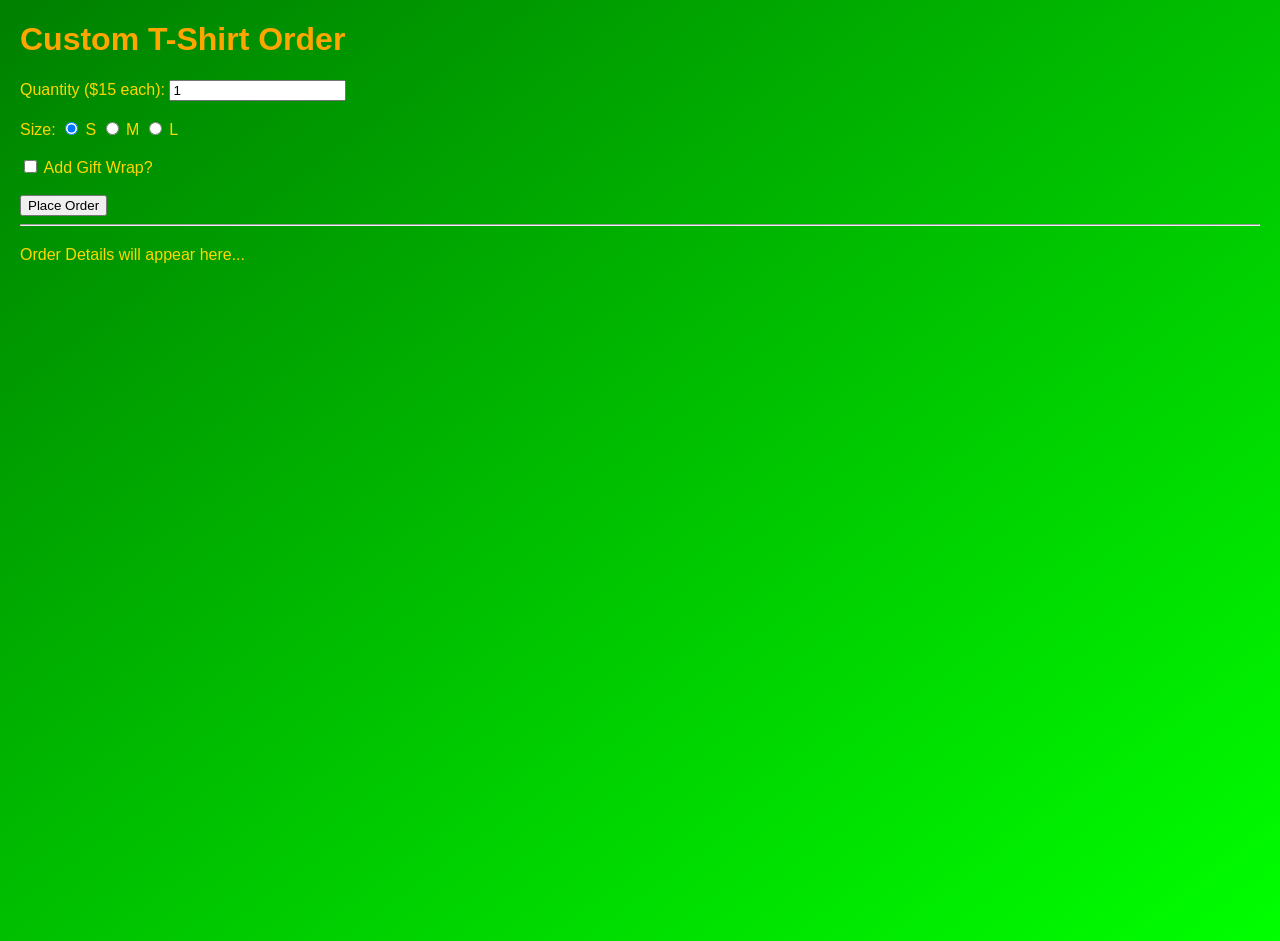
==== w4/index.html @ 3344f9f8 "Step 1 Complete" ====
<!DOCTYPE html>
<html lang="en">
<head>
    <meta charset="UTF-8">
    <meta name="viewport" content="width=device-width, initial-scale=1.0">
    <link rel="stylesheet" href="style.css">
    <script type="module" src="app.js" defer></script>
    <title>The Order History</title>
</head>
<body>
    <h1>Custom T-Shirt Order</h1>
    
    <form id="order-form">
        
        <label>Quantity ($15 each): 
            <input type="number" id="qty" value="1" min="1">
        </label>
        <br><br>

        <label>Size:</label>
        <label><input type="radio" name="size" value="Small" checked> S</label>
        <label><input type="radio" name="size" value="Medium"> M</label>
        <label><input type="radio" name="size" value="Large"> L</label>
        <br><br>

        <label>
            <input type="checkbox" id="gift-wrap"> Add Gift Wrap?
        </label>
        <br><br>

        <button type="submit">Place Order</button>
    </form>

    <hr>
    
    <div id="order-summary">
        <p>Order Details will appear here...</p>
    </div>
</body>
</html>
---- w4/style.css ----
body {
    font-family: Arial, sans-serif;
    margin: 20px;
    background: linear-gradient(to bottom right, green, lime);
    color: gold;

    height: 100vh;
}

h1 {
    color: orange;

    transition: 200ms;
}

h1:hover {
    font-size: 50px;
}

p {
    line-height: 1.6;

    transition: 200ms;
}

p:hover {
    font-size: 30px;
}

.container {
    max-width: 800px;
    margin: 0 auto; /* Center the content */
    padding: 15px;
    background-color: #FFF;
    box-shadow: 0 2px 5px rgba(0,0,0,0.1);
    border-radius: 8px;
}
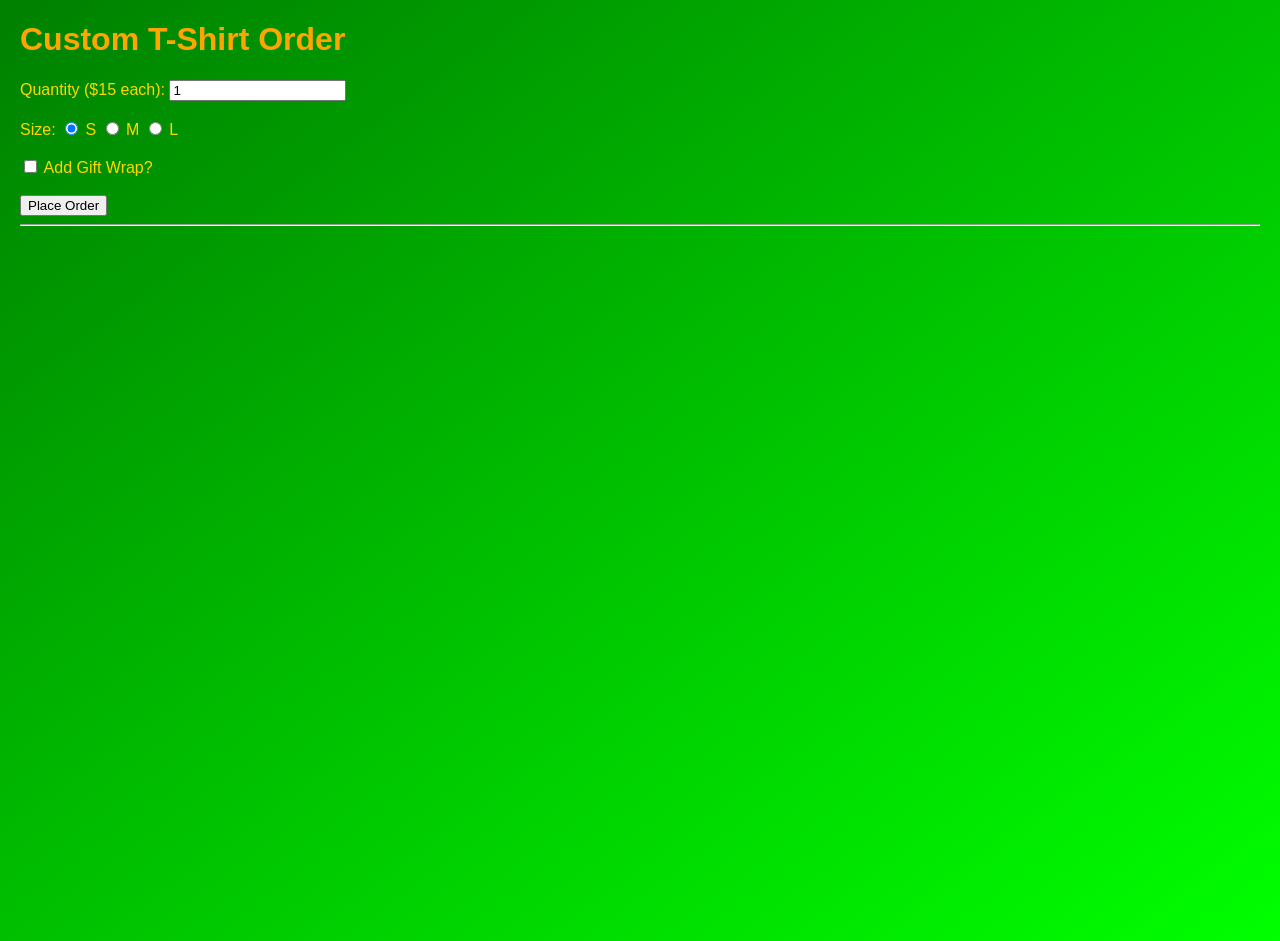
==== commit 842bc9a7: "Step 4 Complete" ====
--- a/w4/index.html
+++ b/w4/index.html
@@ -33,8 +33,11 @@
 
     <hr>
     
-    <div id="order-summary">
-        <p>Order Details will appear here...</p>
+    <div id="order-summary" style="display: none;">
+        <h2>Order Success!</h2>
+        <p><strong>Total Cost:</strong> $<span id="display-total"></span></p>
+        <p><strong>Details:</strong> <span id="display-qty"></span> <span id="display-size"></span> T-Shirt(s)</p>
+        <p><strong>Gift Wrap:</strong> <span id="display-gift"></span></p>
     </div>
 </body>
 </html>
